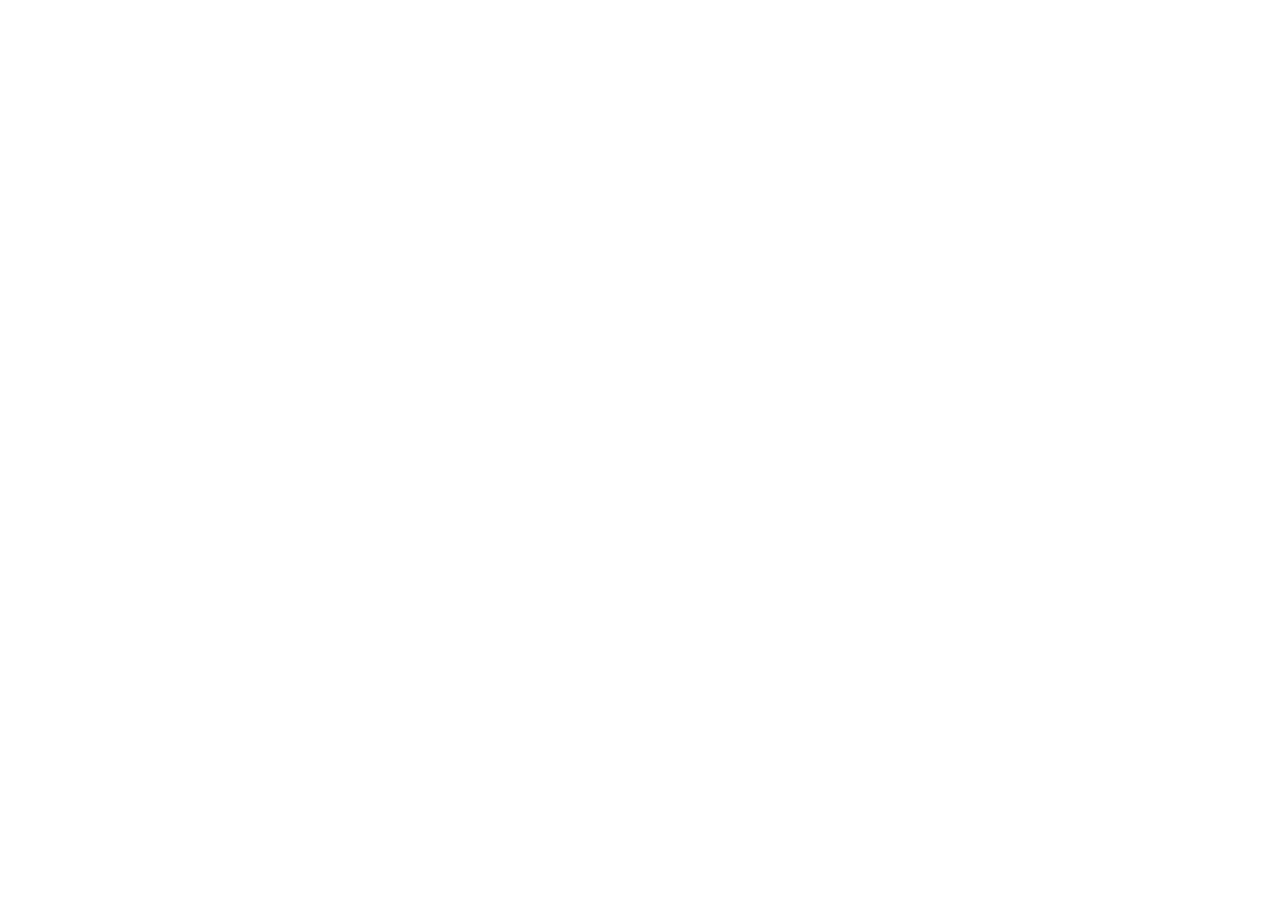
==== pages/album.html @ bdaa87d4 "added main page" ====
<!DOCTYPE html>
<html lang="en">
<head>
    <meta charset="UTF-8">
    <meta name="viewport" content="width=device-width, initial-scale=1.0">
    <title>Album</title>
</head>
<body>
    
</body>
</html>
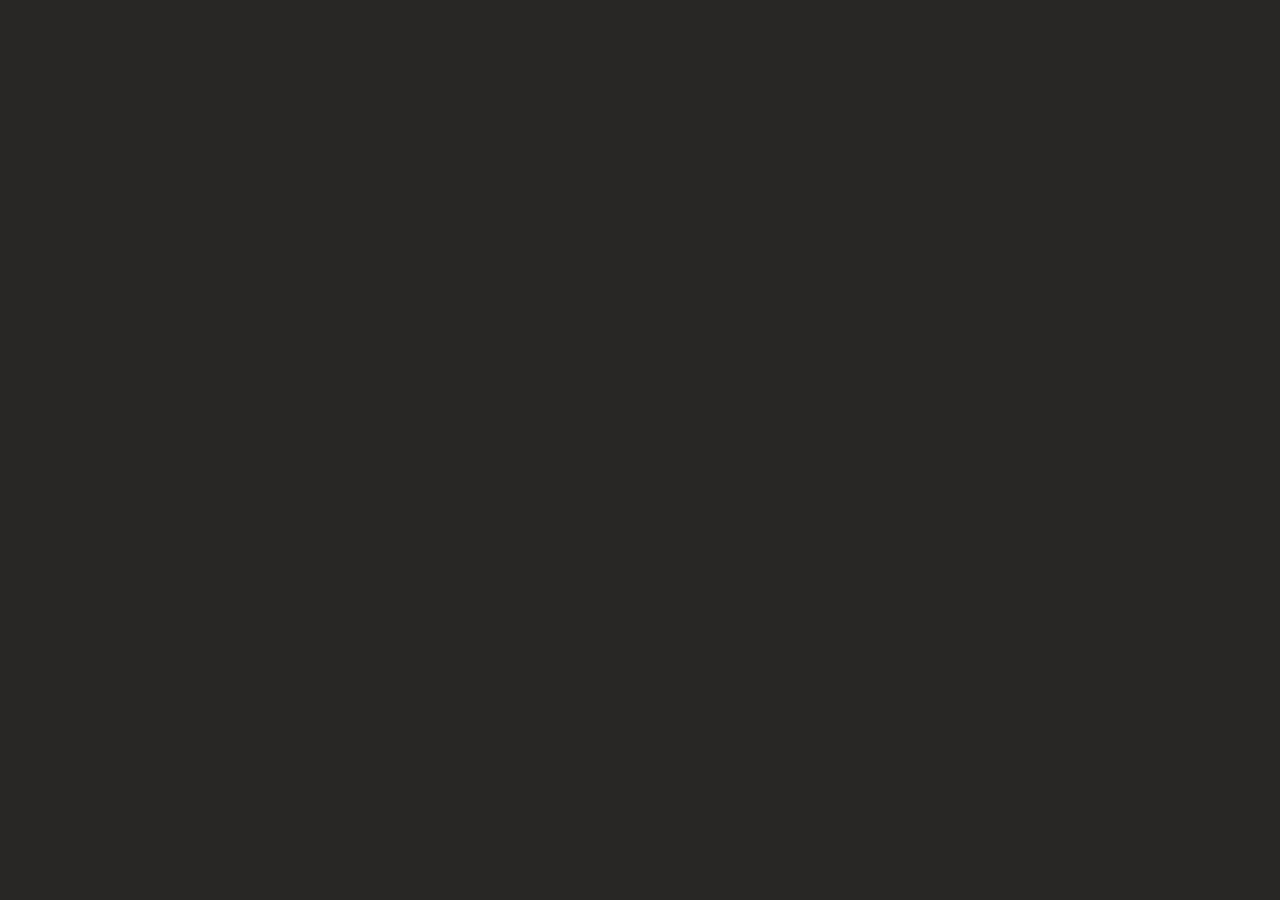
==== commit cbfb671a: "edited css & added album.html" ====
--- a/pages/album.html
+++ b/pages/album.html
@@ -3,9 +3,15 @@
 <head>
     <meta charset="UTF-8">
     <meta name="viewport" content="width=device-width, initial-scale=1.0">
+    <link rel="stylesheet" href="../styles/style.css">
+    <script src="../js/html-loader.js"></script>
     <title>Album</title>
 </head>
 <body>
-    
+    <header class="section sticky section-header-margin" id="place-header"></header>
+
+
+
+    <footer class="section section-margin section-footer-padding" id="place-footer"></footer>
 </body>
 </html>
--- a/styles/style.css
+++ b/styles/style.css
@@ -0,0 +1,458 @@
+:root {
+    --orange-color: #E48603;
+    --nav-background-color: #21201E;
+    --background-color: #282725;
+    --charts-item-color: #555555;
+    --charts-selected-item-color: #727272;
+    --author-color: #929292;
+    --footer-color: #404040;
+
+    --section-radius: 60px;
+}
+
+body {
+    background-color: var(--background-color);
+}
+
+* {
+    margin: 0px;
+    font-family: 'Franklin Gothic Medium', 'Arial Narrow', Arial, sans-serif;
+    font-weight: 500;
+}
+
+.section {
+    display: flex;
+    justify-content: center;
+    flex-direction: column;
+    align-items: center;
+}
+
+.shadow {
+    box-shadow: 0px 0px 30px -5px black;
+}
+
+.section-padding {
+    padding: 20px 0px 50px 0;
+}
+
+.section-margin {
+    margin: 0px 120px;
+}
+
+.section-header-margin {
+    margin: 0px 120px;
+}
+
+.section-footer-padding {
+    padding: 20px 20px;
+}
+
+.section-title {
+    color: white;
+    font-style: italic;
+    font-size: 96px;
+    font-weight: 100;
+    align-self: flex-start;
+}
+
+/* Header */
+
+.header {
+    width: 100%;
+    display: flex;
+    justify-content: center;
+    align-items: center; 
+    background-color: var(--orange-color);
+    border-radius: 0 0 60px 60px;
+    height: 80px;
+    position: relative;
+    z-index: 2;
+}
+
+.header-title {
+    color: white;
+    font-size: 72px;
+    font-style: italic;
+    cursor: pointer;
+    text-decoration: none;
+}
+
+.nav-container {
+    display: flex;
+    flex-direction: row;
+    background-color: var(--nav-background-color);
+    align-items: center;
+    align-self: center;
+    justify-content: space-evenly;
+    border-radius: 0 0 100px 100px;
+    width: 100%;
+    max-width: 650px;
+    height: 60px;
+}
+
+.nav-item {
+    display: flex;
+    flex-direction: column;
+    text-decoration: none;
+    color: white;
+    font-size: 32px;
+}
+
+.underline {
+    background-color: var(--orange-color);
+    width: 96px;
+    height: 4px;
+    border-radius: 4px;
+    align-self: center;
+}
+
+.sticky {
+    position: sticky;
+    top: 0;
+    z-index: 100;
+}
+
+/* Main */
+
+.main-logo {
+    margin-top: 20px;
+    width: 600px;
+    border-radius: 150px;
+}
+
+.text-main {
+    margin-top: 52px;
+    max-width: 768px;
+    font-weight: 300;
+    font-size: 56px;
+    color: white;
+    text-align: center;
+}
+
+/* Charts */
+
+.charts-container {
+    display: flex;
+    flex-direction: column;
+    gap: 16px;
+    list-style: none;
+    padding: 0;
+    width: 100%;
+    margin-top: 20px;
+}
+
+.charts-track {
+    display: flex;
+    flex-direction: row;
+    text-decoration: none;
+    background-color: var(--charts-item-color);
+    padding: 10px;
+    border-radius: 48px;
+    align-items: center;
+    gap: 32px;
+}
+
+.charts-track-text {
+    color: white;
+    font-size: 72px;
+    margin-left: 20px;
+}
+
+.chart-track-img {
+    width: 120px;
+    border-radius: 46px;
+}
+
+.text-title {
+    color: white;
+    font-size: 56px;
+}
+
+.text-author {
+    color: var(--author-color);
+    font-size: 36px;
+}
+
+.charts-track-likes {
+    color: white;
+    font-size: 64px;
+    margin-left: auto;
+    margin-right: 10px;
+}
+
+/* Albums */
+
+.albums-container {
+    display: grid;
+    grid-template-columns: repeat(auto-fit, minmax(150px, 1fr));
+    justify-content: center;
+    gap: 30px;
+    width: 100%;
+    margin-top: 20px;
+}
+
+.album-item {
+    display: flex;
+    flex-direction: column;
+    justify-content: center;
+    align-items: center;
+    text-decoration: none;
+}
+
+.album-image {
+    width: 100%;
+    max-width: 400px;
+    border-radius: 48px;
+}
+
+/* Footer */
+
+.footer-section {
+    background-color: var(--footer-color);
+    border-radius: 100px;
+    display: flex;
+    flex-direction: column;
+    align-items: center;
+    padding: 20px;
+}
+
+.text-footer {
+    color: var(--author-color);
+    font-size: 36px;
+    text-align: center;
+}
+
+/* JS Classes */
+
+.selected-nav {
+    color: var(--orange-color);
+}
+
+/*  */
+
+/* Adaptive */
+
+@media (max-width: 1200px) { /*Tablet*/
+    .section-margin {
+        margin: 0px 60px;
+    }
+
+    .section-header-margin {
+        margin: 0px 60px;
+    }
+}
+
+@media (max-width: 1024px) { /*Mini Tablet*/
+    .section-margin {
+        margin: 0px 30px;
+    }
+
+    .section-header-margin {
+        margin: 0px 0px;
+    }
+
+    .main-logo {
+        width: 420px;
+        border-radius: 96px;
+    }
+
+    .text-main {
+        font-size: 36px;
+    }
+
+    .charts-track {
+        padding: 6px;
+        gap: 24px;
+        border-radius: 32px;
+    }
+
+    .charts-track-text {
+        font-size: 48px;
+        margin-left: 16px;
+    }
+
+    .chart-track-img {
+        width: 76px;
+        border-radius: 32px;
+    }
+
+    .text-title {
+        font-size: 38px;
+    }
+
+    .text-author {
+        font-size: 26px;
+    }
+
+    .charts-track-likes {
+        font-size: 44px;
+        margin-right: 7px;
+    }
+
+    .nav-item {
+        font-size: 30px;
+    }
+
+    .underline {
+        width: 90px;
+        height: 4px;
+    }
+
+    .header {
+        border-radius: 0;
+    }
+}
+
+@media (max-width: 768px) { /*Big Phones*/
+    .text-footer {
+        font-size: 20px;
+    }
+
+    .section-margin {
+        margin: 0px 30px;
+    }
+
+    .section-header-margin {
+        margin: 0px 0px;
+    }
+
+    .section-title {
+        font-size: 60px;
+    }
+
+    .charts-container {
+        gap: 8px;
+    }
+
+    .charts-track {
+        padding: 4px;
+        gap: 16px;
+        border-radius: 26px;
+    }
+
+    .charts-track-text {
+        font-size: 24px;
+        margin-left: 12px;
+    }
+
+    .chart-track-img {
+        width: 56px;
+        border-radius: 16px;
+    }
+
+    .text-title {
+        font-size: 28px;
+    }
+
+    .text-author {
+        font-size: 20px;
+    }
+
+    .charts-track-likes {
+        font-size: 32px;
+        margin-right: 5px;
+    }
+}
+
+@media (max-width: 600px) {
+    .section-margin {
+        margin: 0px 20px;
+    }
+
+    .text-main {
+        font-size: 24px;
+    }
+
+    .main-logo {
+        width: 300px;
+        border-radius: 70px;
+    }
+
+    .nav-item {
+        font-size: 28px;
+    }
+
+    .underline {
+        width: 82px;
+        height: 3px;
+    }
+}
+
+@media (max-width: 430px) { /*Phones*/
+    .albums-container {
+        grid-template-columns: repeat(auto-fit, minmax(140px, 250px)); 
+        justify-content: center; 
+        gap: 20px;
+    }
+
+    .section-margin {
+        margin: 0px 10px;
+    }
+
+    .header-title {
+        font-size: 40px;
+    }
+
+    .main-logo {
+        width: 250px;
+        border-radius: 50px;
+    }
+
+    .header {
+        height: 52px;
+    }
+
+    .section-title {
+        font-size: 40px;
+    }
+
+    .charts-container {
+        gap: 6px;
+    }
+
+    .charts-track {
+        padding: 4px;
+        gap: 10px;
+        border-radius: 26px;
+    }
+
+    .charts-track-text {
+        font-size: 24px;
+        margin-left: 12px;
+    }
+
+    .chart-track-img {
+        width: 40px;
+        border-radius: 12px;
+    }
+
+    .text-title {
+        font-size: 18px;
+    }
+
+    .text-author {
+        font-size: 16px;
+    }
+
+    .charts-track-likes {
+        font-size: 24px;
+        margin-right: 4px;
+    }
+
+    .text-footer {
+        font-size: 16px;
+    }
+
+    .nav-item {
+        font-size: 18px;
+    }
+
+    .underline {
+        width: 40px;
+        height: 2px;
+    }
+
+    .nav-container {
+        height: 42px;
+    }
+}
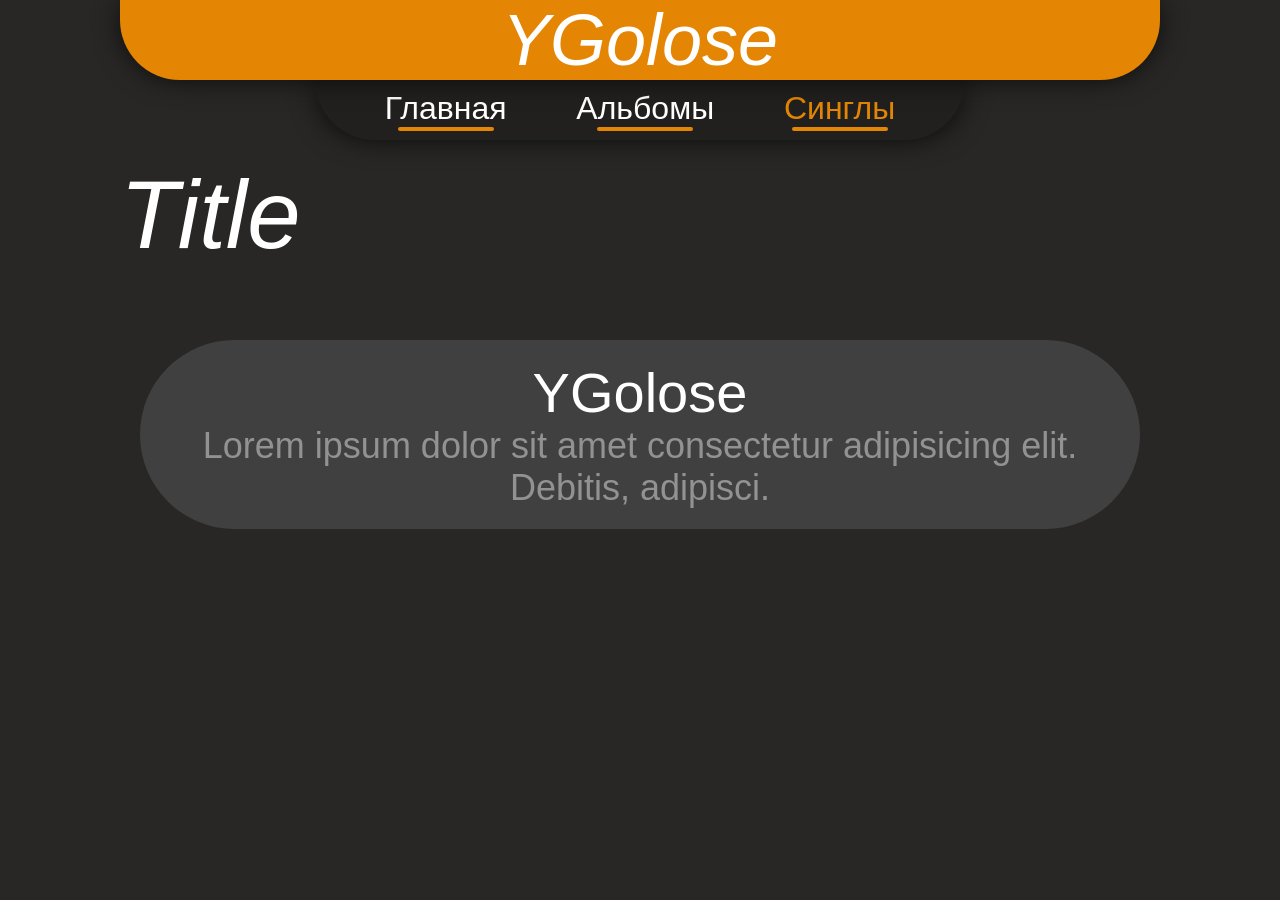
==== commit ce1b6a51: "test" ====
--- a/pages/album.html
+++ b/pages/album.html
@@ -10,7 +10,9 @@
 <body>
     <header class="section sticky section-header-margin" id="place-header"></header>
 
-
+    <section class="section section-padding section-margin">
+        <div class="section-title">Title</div>
+    </section>
 
     <footer class="section section-margin section-footer-padding" id="place-footer"></footer>
 </body>
